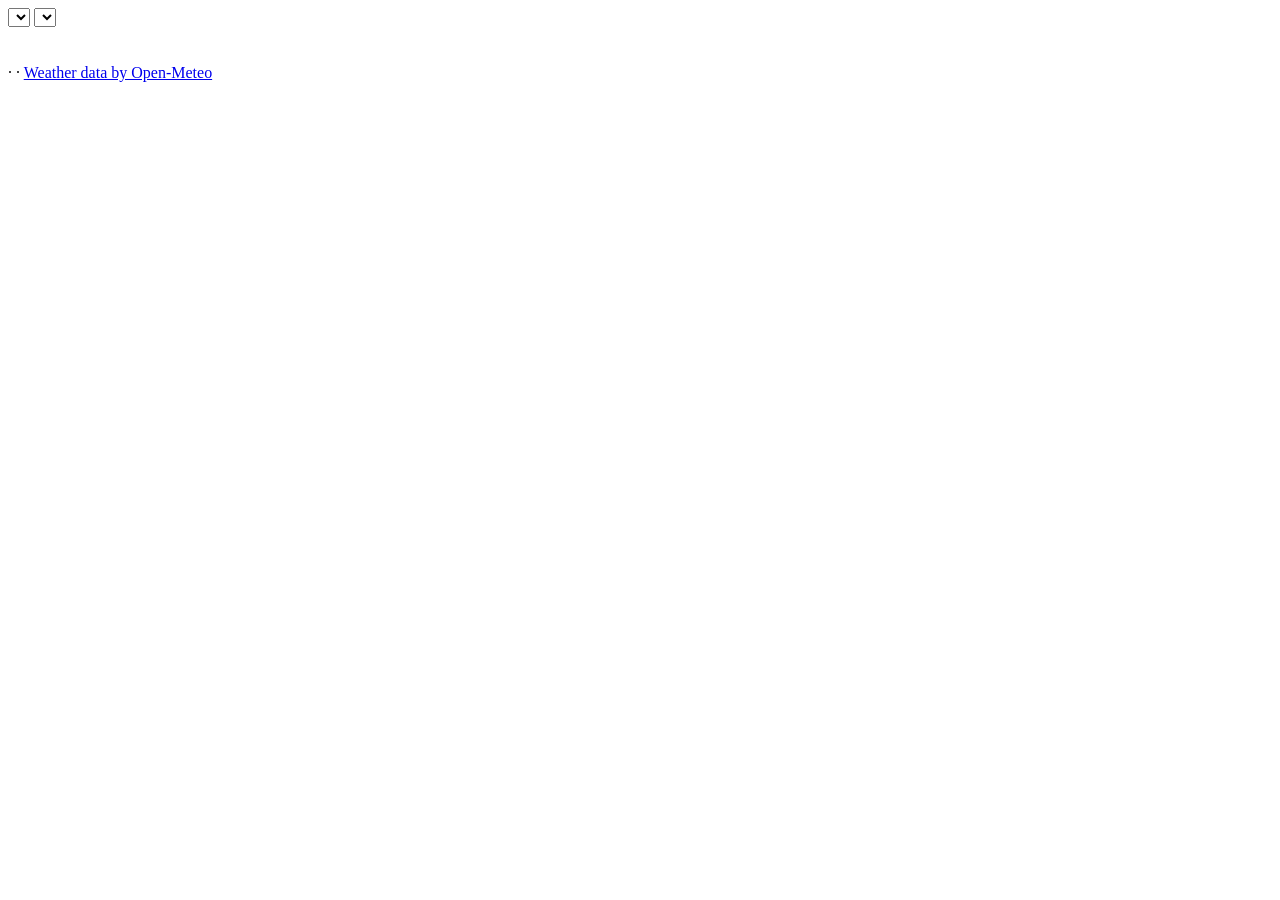
==== week2/weather/app/static/index.html @ 15733459 "week 2.2 weather web-app" ====
<!DOCTYPE html>
<html lang="en">
<head>
  <meta charset="UTF-8">
  <meta name="viewport" content="width=device-width, initial-scale=1">
  <title>Almaty Weather Forecast</title>
  <link rel="stylesheet" href="/style.css">
</head>
<body>
  <div class="card">
    <select id="city"></select>
    <select id="language"></select>
    <h1 id="title"></h1>
    <p class="hint" id="subtitle"></p>
    <div class="table-wrap">
      <table id="forecast-table"></table>
    </div>
    <div id="charts"></div>
    <p class="footer">
      <a href="/model.html" id="model-link"></a> ·
      <a href="/readme.html" id="readme-link"></a> ·
      <a href="https://open-meteo.com/" target="_blank">Weather data by Open-Meteo</a>
    </p>
  </div>

  <script src="/vendor/jquery.min.js"></script>
  <script src="/vendor/plotly.min.js"></script>
  <script src="/script.js"></script>
</body>
</html>
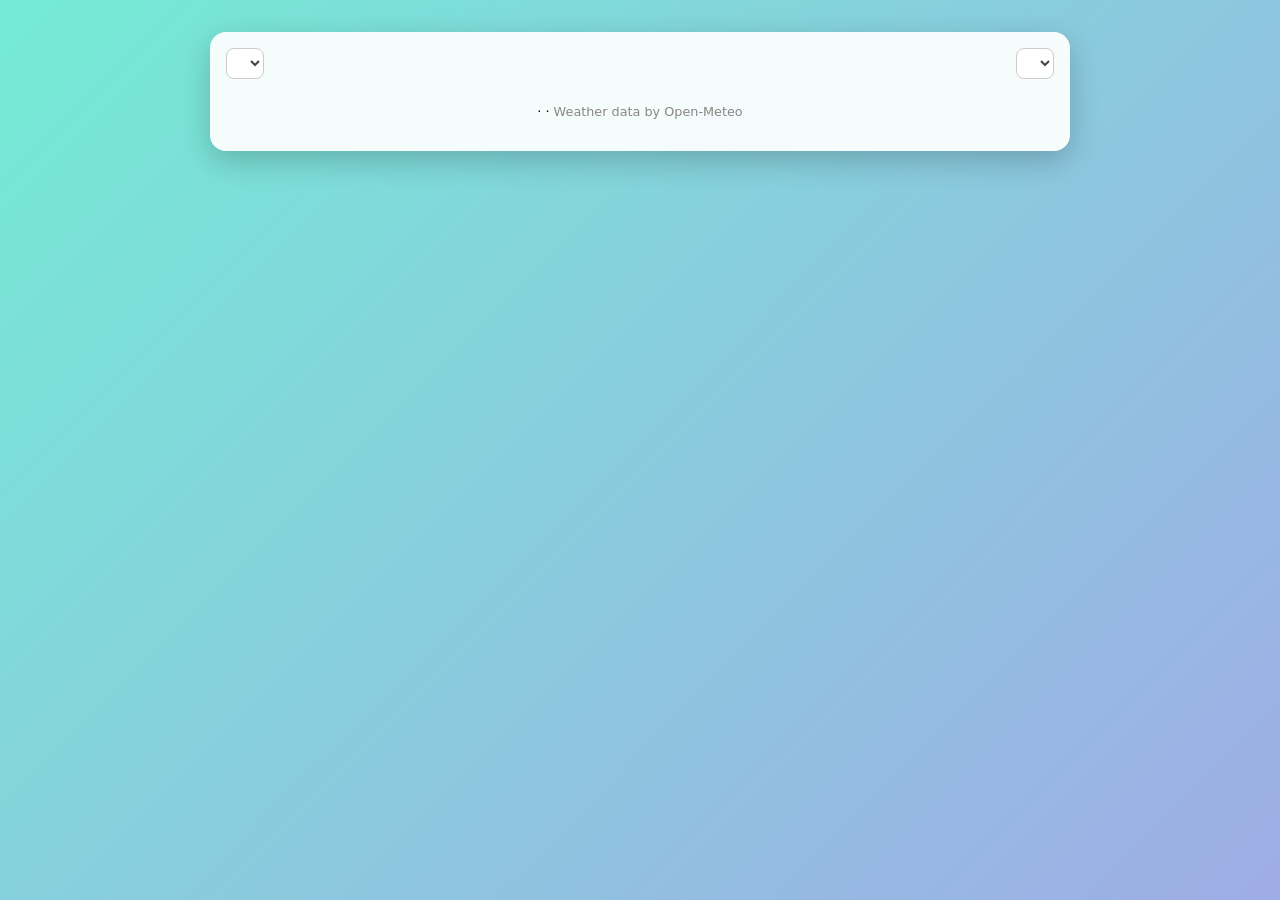
==== commit a7a33279: "week 2.2 now it works behind reverse-proxy" ====
--- a/week2/weather/app/static/index.html
+++ b/week2/weather/app/static/index.html
@@ -4,7 +4,7 @@
   <meta charset="UTF-8">
   <meta name="viewport" content="width=device-width, initial-scale=1">
   <title>Almaty Weather Forecast</title>
-  <link rel="stylesheet" href="/style.css">
+  <link rel="stylesheet" href="style.css">
 </head>
 <body>
   <div class="card">
@@ -17,14 +17,14 @@
     </div>
     <div id="charts"></div>
     <p class="footer">
-      <a href="/model.html" id="model-link"></a> ·
-      <a href="/readme.html" id="readme-link"></a> ·
+      <a href="model.html" id="model-link"></a> ·
+      <a href="readme.html" id="readme-link"></a> ·
       <a href="https://open-meteo.com/" target="_blank">Weather data by Open-Meteo</a>
     </p>
   </div>
 
-  <script src="/vendor/jquery.min.js"></script>
-  <script src="/vendor/plotly.min.js"></script>
-  <script src="/script.js"></script>
+  <script src="vendor/jquery.min.js"></script>
+  <script src="vendor/plotly.min.js"></script>
+  <script src="script.js"></script>
 </body>
 </html>
--- a/week2/weather/app/static/style.css
+++ b/week2/weather/app/static/style.css
@@ -0,0 +1,201 @@
+body {
+  margin: 0;
+  min-height: 100vh;
+  display: flex;
+  align-items: flex-start;
+  justify-content: center;
+  font-family: system-ui, sans-serif;
+  background: linear-gradient(135deg, #74ebd5, #9face6);
+  padding: 2rem 1rem;
+  box-sizing: border-box;
+}
+
+.card {
+  background: rgba(255, 255, 255, 0.92);
+  padding: 2rem 2.5rem;
+  border-radius: 1rem;
+  box-shadow: 0 10px 30px rgba(0, 0, 0, 0.2);
+  text-align: center;
+  width: 100%;
+  max-width: 860px;
+  box-sizing: border-box;
+  position: relative;
+}
+
+#language,
+#city {
+  position: absolute;
+  top: 1rem;
+  padding: 0.35rem 0.5rem;
+  font-size: 0.85rem;
+  border: 1px solid #ccc;
+  border-radius: 0.5rem;
+  background: white;
+  color: #444;
+  font-family: inherit;
+}
+
+#language {
+  right: 1rem;
+}
+
+#city {
+  left: 1rem;
+}
+
+h1 {
+  margin-top: 0;
+  color: #2b2b52;
+}
+
+h2 {
+  color: #2b2b52;
+  font-size: 1rem;
+  text-align: left;
+  margin: 1.5rem 0 0.25rem;
+}
+
+.hint {
+  color: #666;
+  margin-top: -0.5rem;
+}
+
+.table-wrap {
+  overflow-x: auto;
+  margin: 1.5rem 0;
+}
+
+table {
+  border-collapse: collapse;
+  width: 100%;
+  font-size: 0.85rem;
+  color: #444;
+}
+
+th {
+  color: #898781;
+  font-weight: 600;
+  text-align: right;
+  padding: 0.4rem 0.6rem;
+  border-bottom: 2px solid #e1e0d9;
+  white-space: nowrap;
+}
+
+td {
+  text-align: right;
+  padding: 0.35rem 0.6rem;
+  border-bottom: 1px solid #eee;
+  font-variant-numeric: tabular-nums;
+}
+
+th:first-child,
+td.date {
+  text-align: left;
+  color: #2b2b52;
+  white-space: nowrap;
+}
+
+#charts {
+  margin-top: 1rem;
+}
+
+.footer {
+  margin: 1.5rem 0 0;
+  font-size: 0.8rem;
+}
+
+.footer a,
+.back {
+  color: #898781;
+  text-decoration: none;
+}
+
+.footer a:hover,
+.back:hover {
+  color: #2b2b52;
+  text-decoration: underline;
+}
+
+.back {
+  position: absolute;
+  top: 1.35rem;
+  left: 1rem;
+  font-size: 0.85rem;
+}
+
+/* model.html has the back link top-left, so its city select sits top-right */
+.card .back ~ #city {
+  left: auto;
+  right: 1rem;
+}
+
+.note {
+  color: #898781;
+  font-size: 0.8rem;
+  text-align: left;
+  margin: 0.5rem 0 1rem;
+}
+
+.bias {
+  color: #898781;
+  font-size: 0.7rem;
+}
+
+.tabs {
+  display: flex;
+  justify-content: center;
+  gap: 0.5rem;
+  margin: 1rem 0 1.25rem;
+}
+
+.tab {
+  padding: 0.45rem 1rem;
+  font-size: 0.9rem;
+  font-family: inherit;
+  color: #444;
+  background: white;
+  border: 1px solid #ccc;
+  border-radius: 2rem;
+  cursor: pointer;
+}
+
+.tab:hover {
+  border-color: #2b2b52;
+  color: #2b2b52;
+}
+
+.tab.active {
+  background: #2b2b52;
+  border-color: #2b2b52;
+  color: white;
+}
+
+.tab-pane {
+  display: none;
+}
+
+.tab-pane.active {
+  display: block;
+}
+
+.chart-row {
+  display: flex;
+  gap: 0.5rem;
+  flex-wrap: wrap;
+  margin: 0.5rem 0;
+}
+
+.mini-chart {
+  flex: 1;
+  min-width: 240px;
+}
+
+th.sortable {
+  cursor: pointer;
+  user-select: none;
+  white-space: nowrap;
+}
+
+th.sortable:hover {
+  color: #2b2b52;
+}
